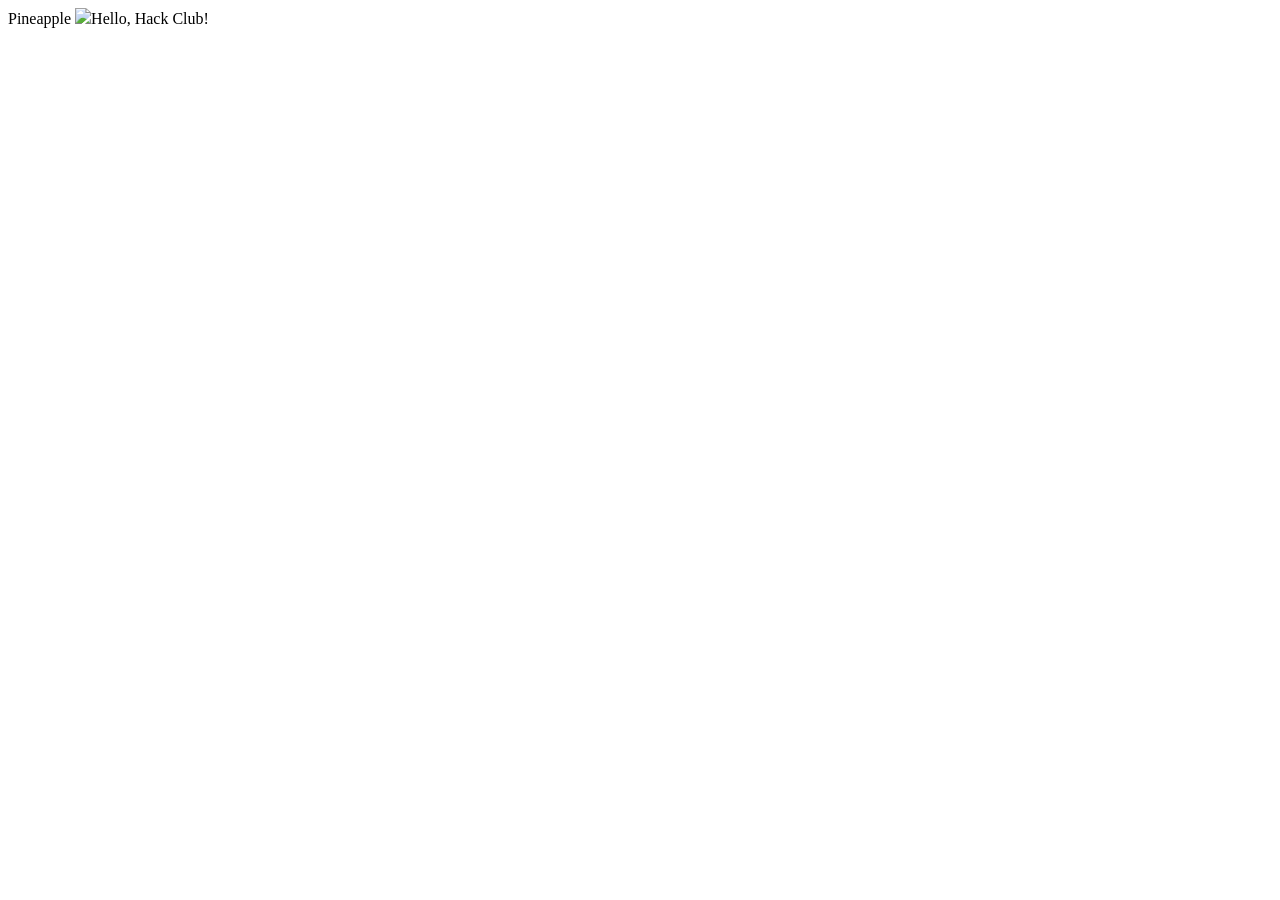
==== index.html @ c06fcebe "Create index.html" ====
<!doctype html>
<html>
	<head>
		<link rel="stylesheet" href="style.css" /> Pineapple
	</head>
	<body>
		<img
		src=https://encrypted-tbn0.gstatic.com/images?q=tbn:ANd9GcTtgKgElRS0eLHVH_ZZb9qYA4zynOQOoyo92g5caI9N-NLvE0ABlO480pH24T_Do3r167xDFhG1ysQHGPiFGO5cyR7N3xmClK1yVJcJCLG_&s=10
		<h1>Hello, Hack Club!</h1>
	</body>
</html>
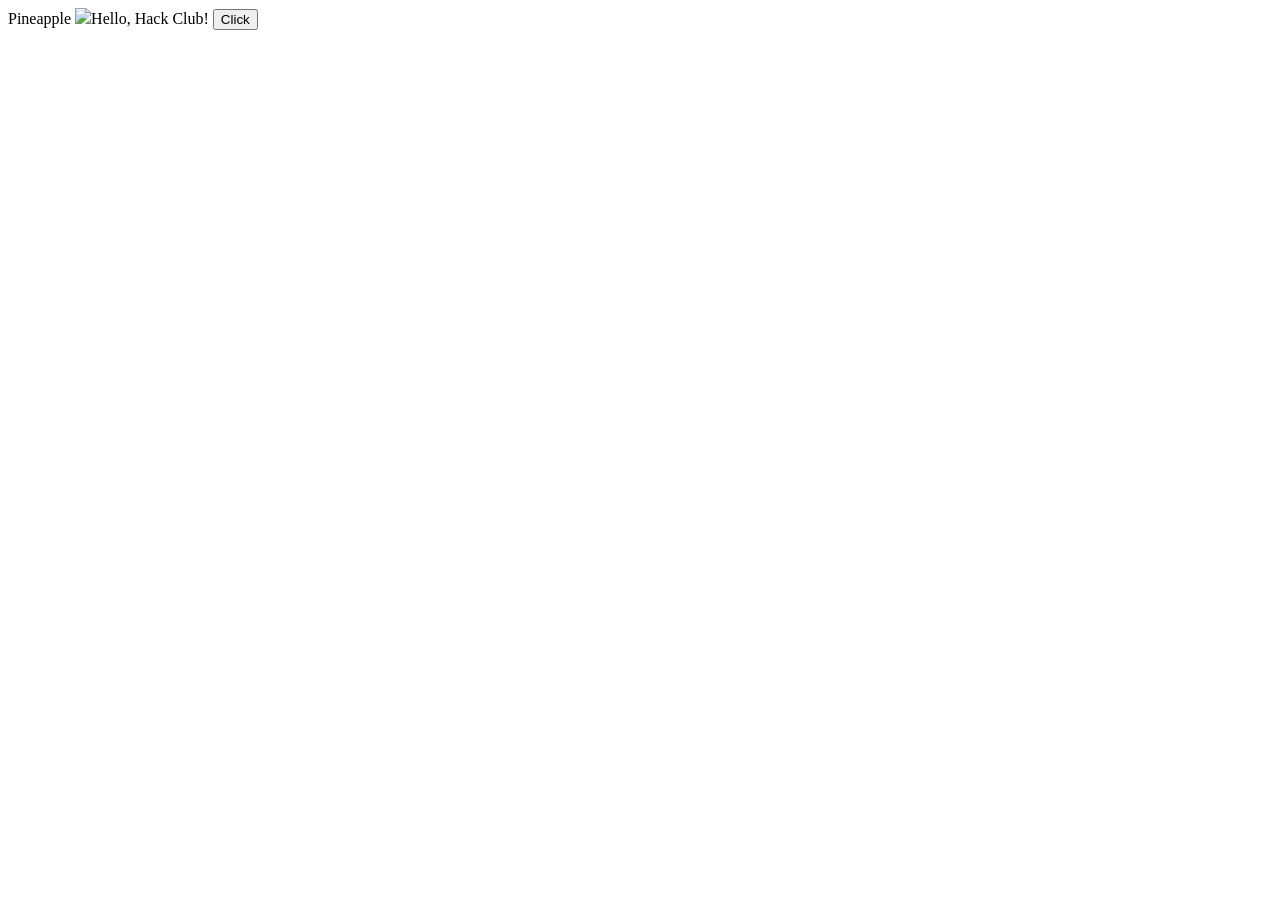
==== commit 7a2fd1cb: "a" ====
--- a/index.html
+++ b/index.html
@@ -7,5 +7,8 @@
 		<img
 		src=https://encrypted-tbn0.gstatic.com/images?q=tbn:ANd9GcTtgKgElRS0eLHVH_ZZb9qYA4zynOQOoyo92g5caI9N-NLvE0ABlO480pH24T_Do3r167xDFhG1ysQHGPiFGO5cyR7N3xmClK1yVJcJCLG_&s=10
 		<h1>Hello, Hack Club!</h1>
+		<a href="404.html">
+			<button>Click</button>
+		</a>
 	</body>
 </html>
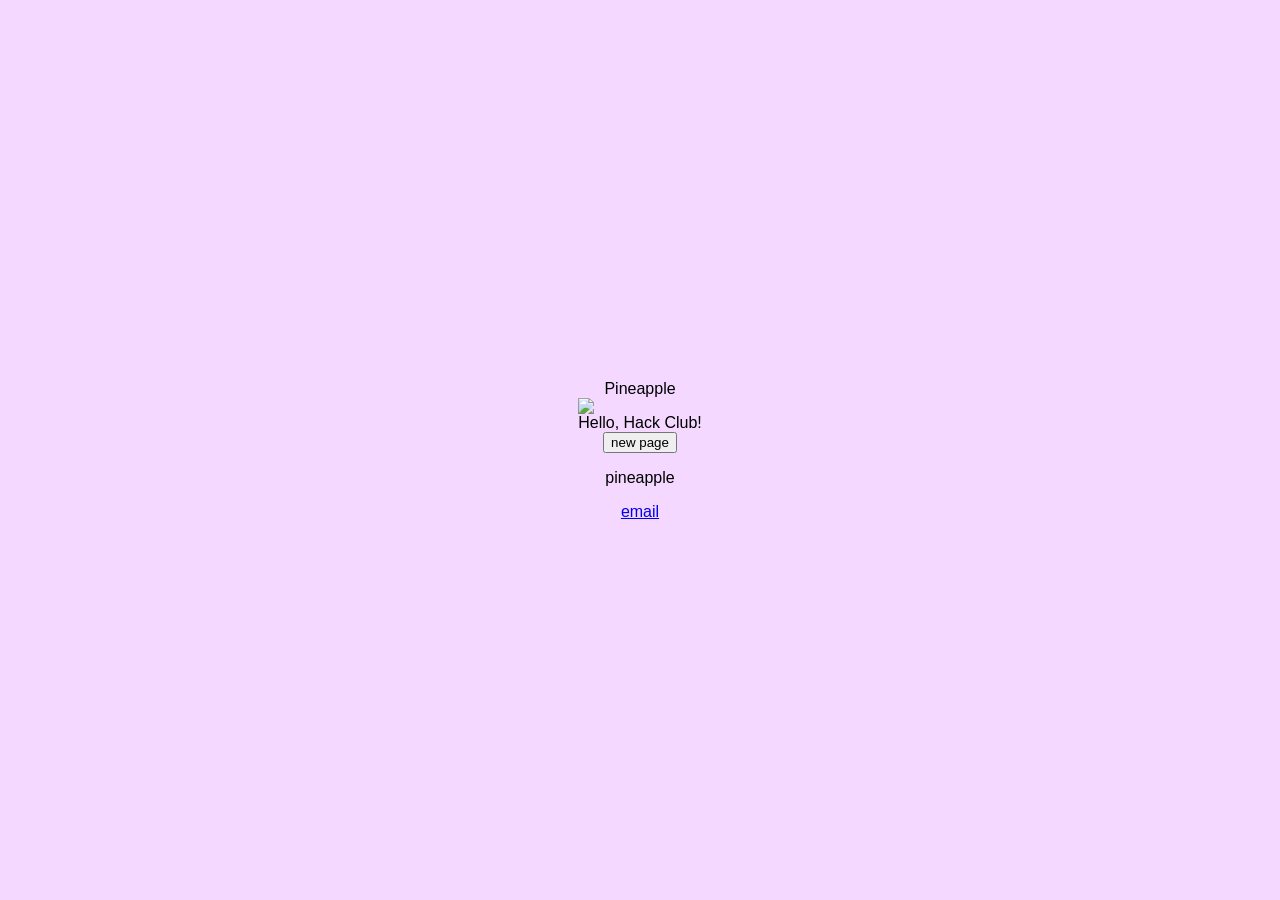
==== commit edda8ce3: "a" ====
--- a/index.html
+++ b/index.html
@@ -8,7 +8,12 @@
 		src=https://encrypted-tbn0.gstatic.com/images?q=tbn:ANd9GcTtgKgElRS0eLHVH_ZZb9qYA4zynOQOoyo92g5caI9N-NLvE0ABlO480pH24T_Do3r167xDFhG1ysQHGPiFGO5cyR7N3xmClK1yVJcJCLG_&s=10
 		<h1>Hello, Hack Club!</h1>
 		<a href="404.html">
-			<button>Click</button>
+			<button>new page</button>
 		</a>
+
+		<footer>
+			<p>pineapple</p>
+			<a href="mailto:thing@example.com">email</a>
+		</footer>
 	</body>
 </html>
--- a/style.css
+++ b/style.css
@@ -0,0 +1,16 @@
+img { 
+	width: 60%;
+}
+.container{
+	display: flex;
+
+}
+body {
+	background-color: rgb(244, 216, 255);
+	font-family: Arial, Helvetica, sans-serif;
+	display: grid;
+	place-content: center;
+	min-height: 100vh;
+	margin: 0;
+	text-align: center;
+}
